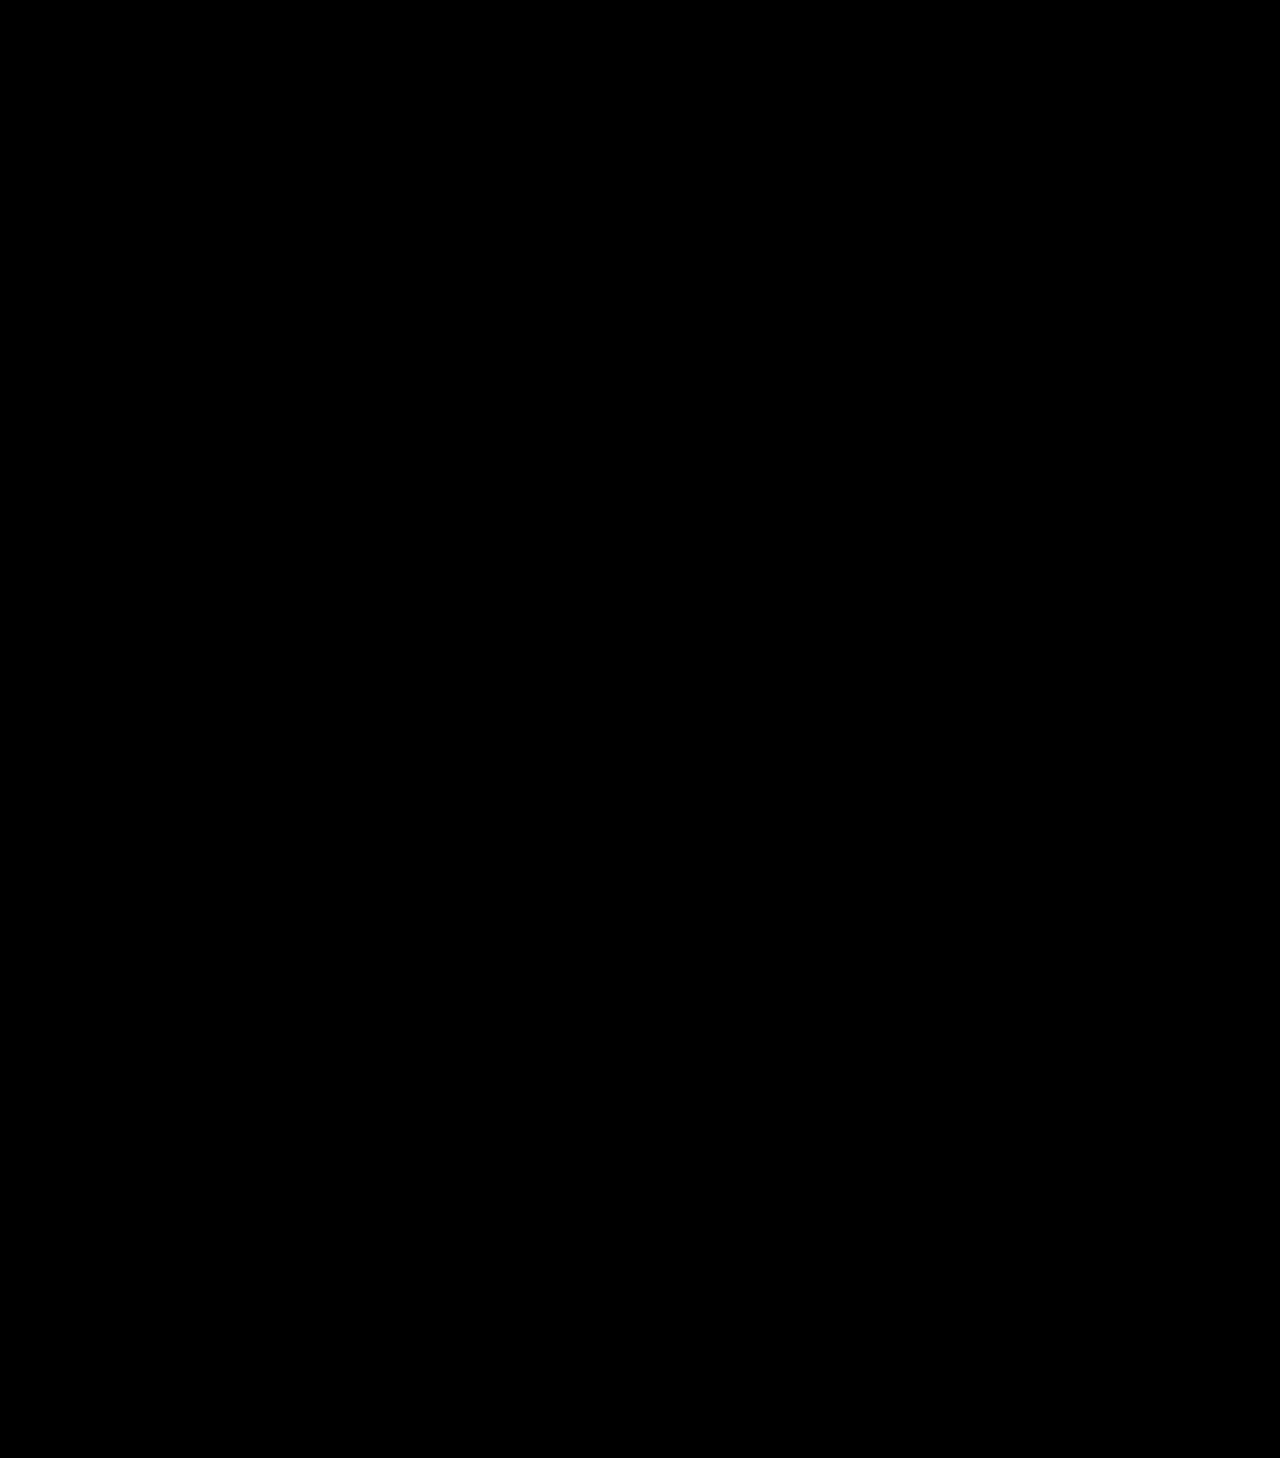
==== index.html @ 737cabf0 "Initial push" ====
<!DOCTYPE html>
<html lang="en">
<head>
	<meta charset="utf-8">
	<title>AR Solution</title>
	<script src="https://ajax.googleapis.com/ajax/libs/jquery/3.2.1/jquery.min.js"></script>
	 <script src="http://danml.com/js/download.js"></script>
	<script src="assets/js/compatibility.js"></script>
	<script src="assets/js/smoother.js"></script>
	<script src="assets/js/objectdetect.js"></script>
	<script src="assets/js/objectdetect.frontalface_alt.js"></script>
	<script src="assets/js/objectdetect.handfist.js"></script>
	<script src="assets/js/main.js"></script>
	
	<link rel="stylesheet" href="assets/css/main.css"> 	
	
</head>

<body>

<div id="output"></div>
	<div class='displayBox'> 
		<video id="video" ></video>
		<div id='infoDisplay' style="position: absolute; display: block; opacity: 0" > 
			<ul>
				<li class='begin'>INFO</li>
				<li>Name : Lim Kien Seng </li>
				<li>Current task : Software development </li>
				<li>123123</li>
				<li>sdasd</li>
				<li>zxczxc</li>
				<li>asdasda</li>
							<li>a</li>
				<li>testte</li>
				<li>qweqwe</li>
				<li>123123</li>
				<li>sdasd</li>
				<li>zxczxc</li>
				
			</ul>
		</div>
	</div>
</body>
</html>
---- assets/css/main.css ----
#video{
	height:100%;
	width:100%;
	margin:0%;
	padding:0;
}

body{
	overflow:hidden;
	margin:0;
	background:black;
}

.displayBox{
	height: 669px;
    width: 890px;
    position: absolute;
    top: 50%;
    left: 50%;
    transform: translate(-50%, -50%);
}

#infoDisplay{
	font-family:"Arial" , sans-serif;
	height:100%;
	color:color:#454545;
	width:35%;
	overflow-y:auto;
	
}

::-webkit-scrollbar {
    width: 0px;  /* remove scrollbar space */
    background: transparent;  /* optional: just make scrollbar invisible */
}
/* optional: show position indicator in red */
::-webkit-scrollbar-thumb {
    background: #FF0000;
}


li{
	
    list-style: none;
    text-decoration: none;
    margin-bottom: 25%;
    padding-bottom: 10%;
    color: white;
    text-shadow: 1px 1px 1px grey;
    font-size: 120%;
    font-weight: 300;
    font-family: 'Enriqueta', arial, serif;
    border-bottom: 1px solid white;
    padding-left: 10%;
}


.begin{
	
	margin-top: 50%;
    border-bottom: none;
    font-weight: bold;
    font-size: 200%;
}
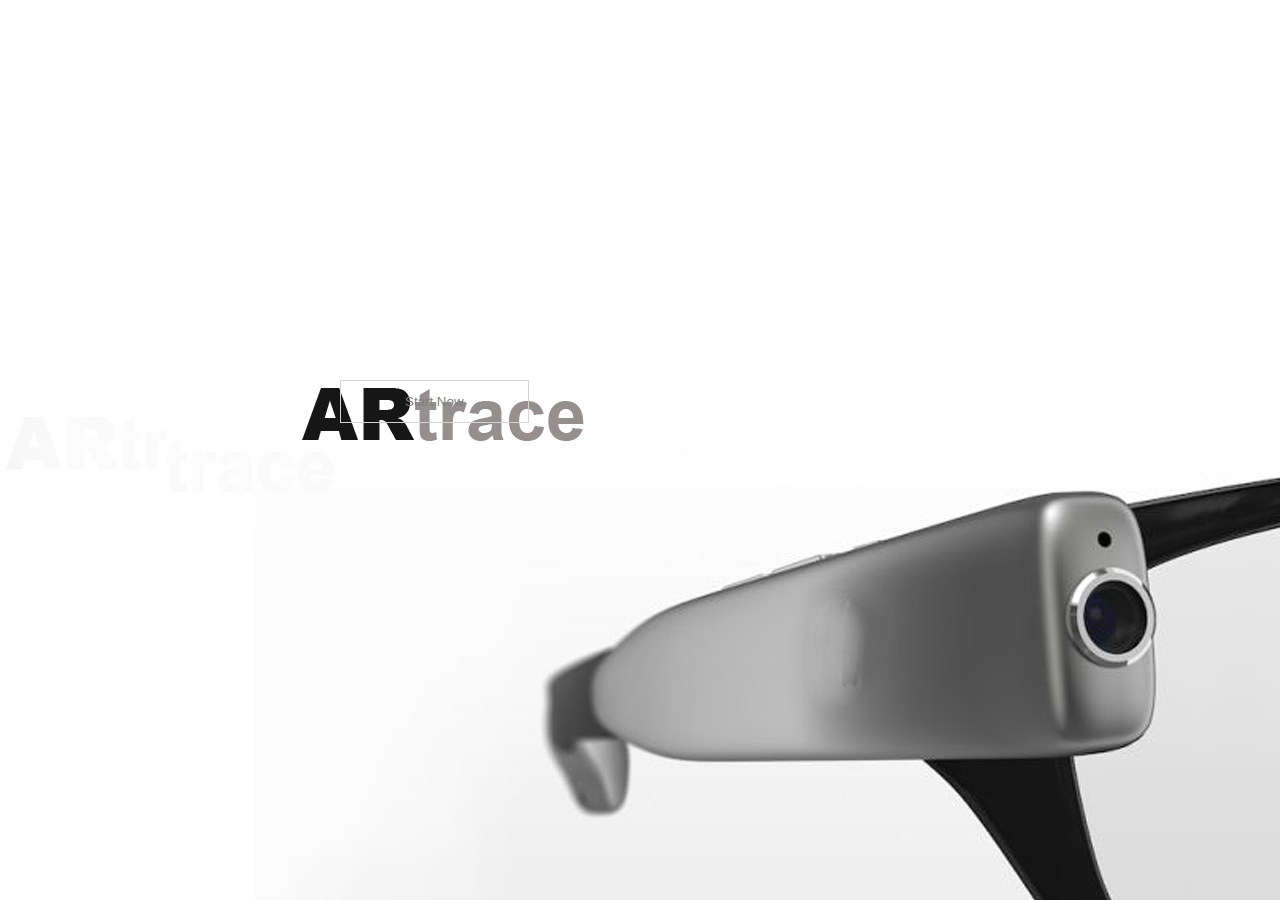
==== commit 659ef16d: "Latest update" ====
--- a/index.html
+++ b/index.html
@@ -3,42 +3,12 @@
 <head>
 	<meta charset="utf-8">
 	<title>AR Solution</title>
-	<script src="https://ajax.googleapis.com/ajax/libs/jquery/3.2.1/jquery.min.js"></script>
-	 <script src="http://danml.com/js/download.js"></script>
-	<script src="assets/js/compatibility.js"></script>
-	<script src="assets/js/smoother.js"></script>
-	<script src="assets/js/objectdetect.js"></script>
-	<script src="assets/js/objectdetect.frontalface_alt.js"></script>
-	<script src="assets/js/objectdetect.handfist.js"></script>
-	<script src="assets/js/main.js"></script>
-	
-	<link rel="stylesheet" href="assets/css/main.css"> 	
+
+	<link rel="stylesheet" href="assets/css/index.css"> 	
 	
 </head>
 
 <body>
-
-<div id="output"></div>
-	<div class='displayBox'> 
-		<video id="video" ></video>
-		<div id='infoDisplay' style="position: absolute; display: block; opacity: 0" > 
-			<ul>
-				<li class='begin'>INFO</li>
-				<li>Name : Lim Kien Seng </li>
-				<li>Current task : Software development </li>
-				<li>123123</li>
-				<li>sdasd</li>
-				<li>zxczxc</li>
-				<li>asdasda</li>
-							<li>a</li>
-				<li>testte</li>
-				<li>qweqwe</li>
-				<li>123123</li>
-				<li>sdasd</li>
-				<li>zxczxc</li>
-				
-			</ul>
-		</div>
-	</div>
+	<a href='ar.html'> <button class='design1'> Start Now</button> </a>
 </body>
 </html>--- a/assets/css/index.css
+++ b/assets/css/index.css
@@ -0,0 +1,33 @@
+
+
+/*===================
+	Profile styling 
+====================*/
+body{
+ background: url("../image/landing.png") no-repeat center center fixed; 
+	
+}
+
+
+
+
+/* Design 1*/
+.design1{
+	position:absolute;
+	top:380px;
+	left:340px;
+	border:none;
+	background:transparent;
+	color:gray;
+	cursor:pointer;
+	outline:none;
+	padding:5%;
+	padding-top:1%;
+	padding-bottom:1%;
+	border:1px solid lightgray;
+}
+.design1:hover{
+	opacity:0.8;
+	background:gray;
+	color:white;
+}
